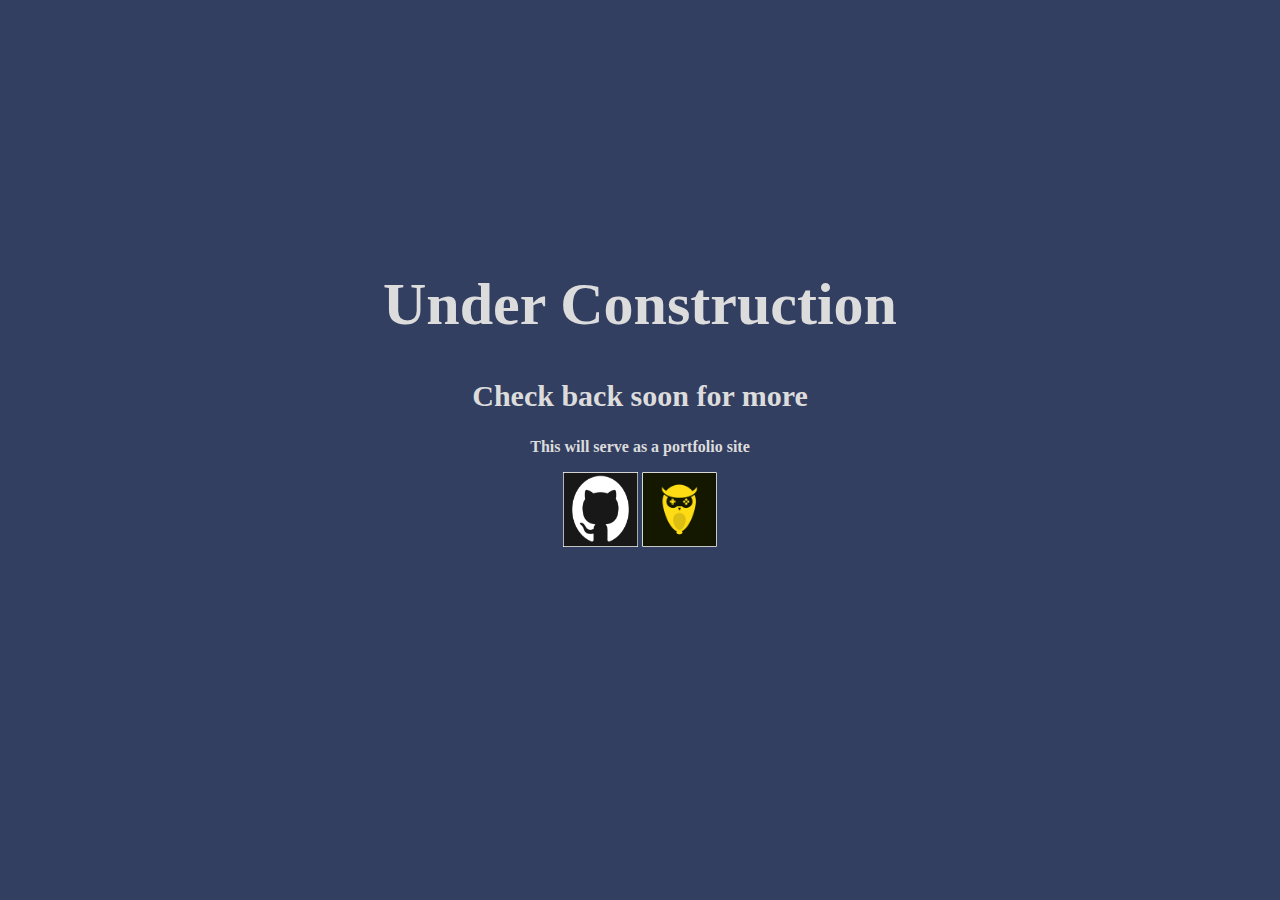
==== index.html @ 0a88014f "formatting cleanup" ====
<!DOCTYPE html>
<html lang="en">
<head>
    <meta charset="UTF-8">
    <meta name="viewport" content="width=device-width, initial-scale=1.0">
    <title>DevTest</title>
    <link rel="stylesheet" type="text/css" href="style.css">
</head>


<body>
    <center>
    <div class ="container"> 
       <div class ="center">     
            <h1><b>Under Construction</b></h1>
            <h2>Check back soon for more</h2>
            <p>This will serve as a portfolio site</p>
            <a href="https://github.com/iainmcdonald220"><img class = image-size src="gitlogo.png"/></a>
            <a href="https://altlan.co.uk"><img class = image-size src="images/altlan.jpg"/></a>
        </div>
        
    </div>
    </center>
       
</body>
</html>
---- style.css ----
body{
    background-color:rgb(51, 63, 97);
}

.container {
    position: relative;
  }

.center{
    margin: 30vh;
}


h1{
    color: gainsboro;
    font-weight: bold;
    font-size: 60px;
}

h2{
    color: gainsboro;
    font-size: 30px;
}

p{
    color: gainsboro;
    font-weight: bold;
}
/*i know this will affect every image not just this one**/

.image-size{
    width: 75px;
    height: 75px;
}
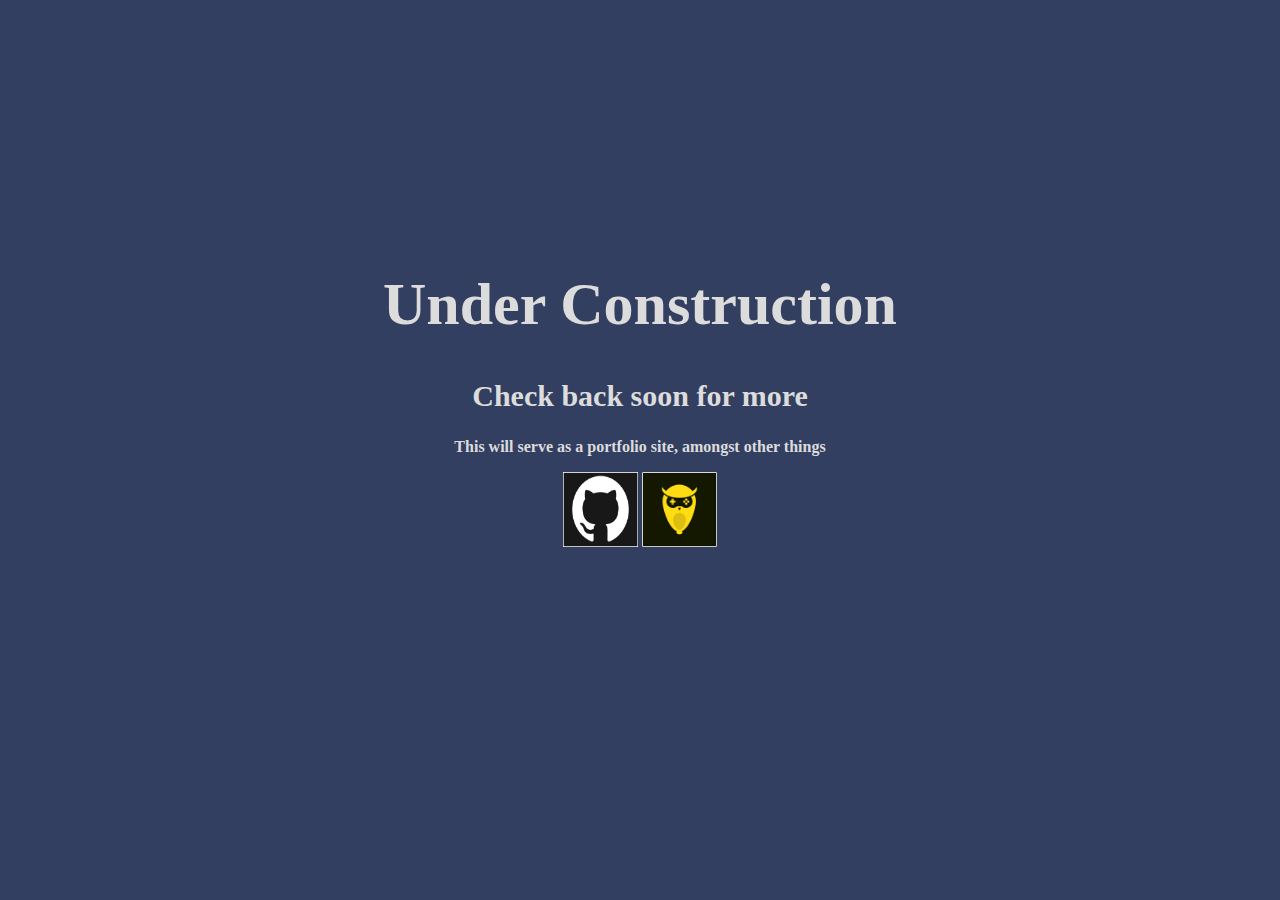
==== commit c6760300: "Update index.html" ====
--- a/index.html
+++ b/index.html
@@ -14,7 +14,7 @@
        <div class ="center">     
             <h1><b>Under Construction</b></h1>
             <h2>Check back soon for more</h2>
-            <p>This will serve as a portfolio site</p>
+            <p>This will serve as a portfolio site, amongst other things</p>
             <a href="https://github.com/iainmcdonald220"><img class = image-size src="gitlogo.png"/></a>
             <a href="https://altlan.co.uk"><img class = image-size src="images/altlan.jpg"/></a>
         </div>
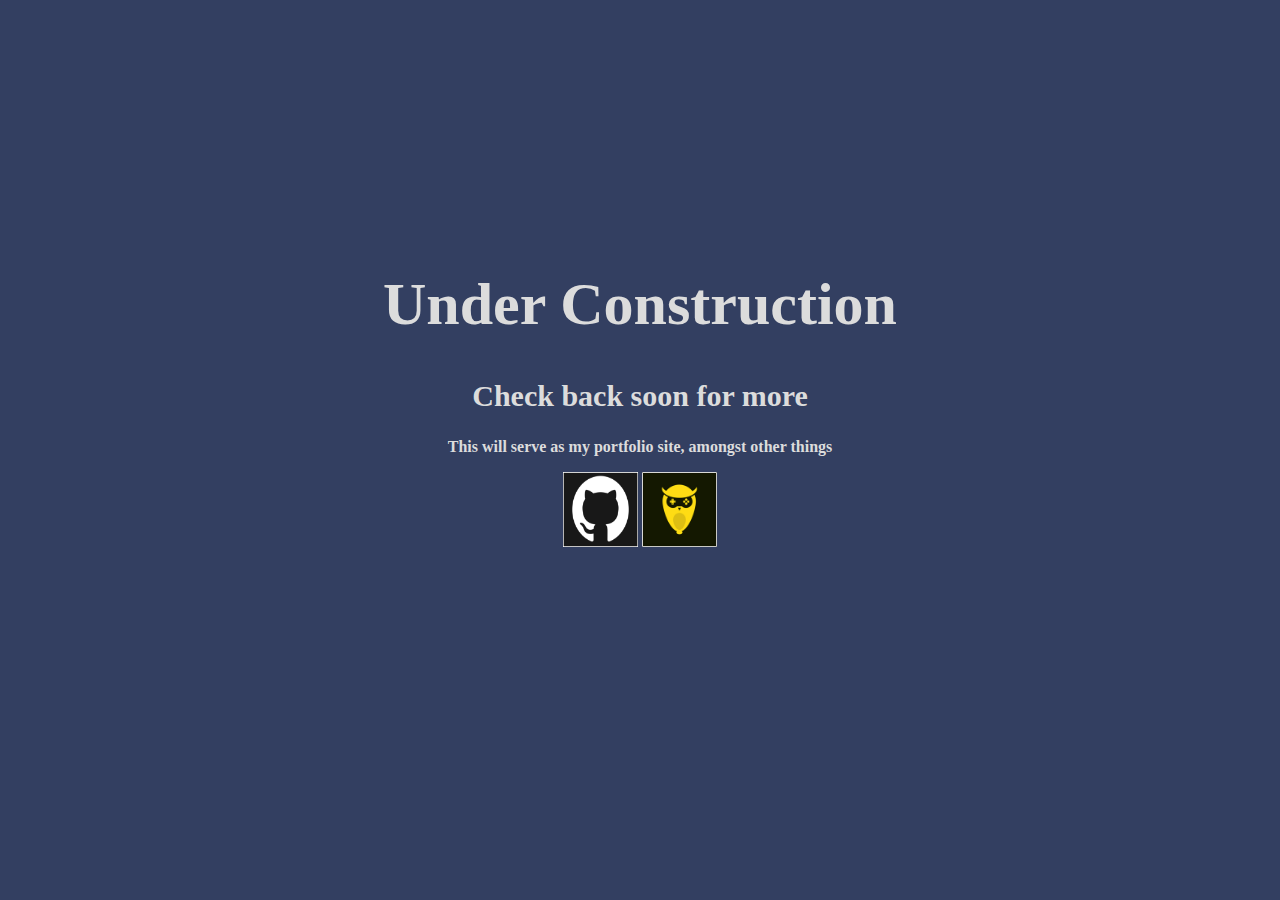
==== commit 13b70db5: "Update index.html" ====
--- a/index.html
+++ b/index.html
@@ -14,7 +14,7 @@
        <div class ="center">     
             <h1><b>Under Construction</b></h1>
             <h2>Check back soon for more</h2>
-            <p>This will serve as a portfolio site, amongst other things</p>
+            <p>This will serve as my portfolio site, amongst other things</p>
             <a href="https://github.com/iainmcdonald220"><img class = image-size src="gitlogo.png"/></a>
             <a href="https://altlan.co.uk"><img class = image-size src="images/altlan.jpg"/></a>
         </div>
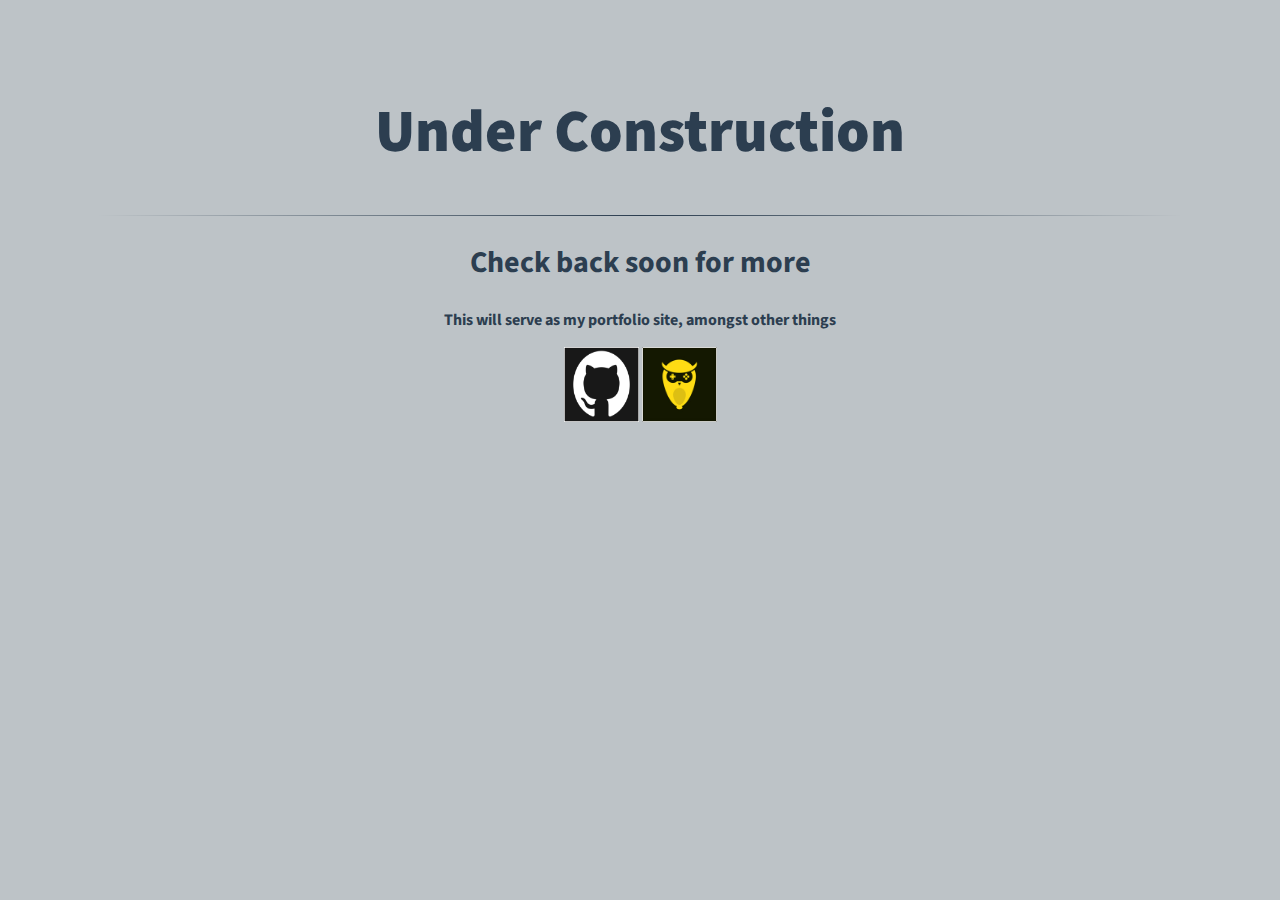
==== commit da4fb905: "css restyle" ====
--- a/index.html
+++ b/index.html
@@ -5,6 +5,7 @@
     <meta name="viewport" content="width=device-width, initial-scale=1.0">
     <title>DevTest</title>
     <link rel="stylesheet" type="text/css" href="style.css">
+    <link href="https://fonts.googleapis.com/css2?family=Source+Sans+Pro:wght@400;700&display=swap" rel="stylesheet">
 </head>
 
 
@@ -13,6 +14,7 @@
     <div class ="container"> 
        <div class ="center">     
             <h1><b>Under Construction</b></h1>
+            <hr>
             <h2>Check back soon for more</h2>
             <p>This will serve as my portfolio site, amongst other things</p>
             <a href="https://github.com/iainmcdonald220"><img class = image-size src="gitlogo.png"/></a>
--- a/style.css
+++ b/style.css
@@ -1,5 +1,10 @@
+/*border color: #bdc3c7
+date color: #3498db
+h2 color #2c3e50*/
+
 body{
-    background-color:rgb(51, 63, 97);
+    background-color:#bdc3c7;
+    font-family: Source Sans Pro;
 }
 
 .container {
@@ -7,23 +12,25 @@
   }
 
 .center{
-    margin: 30vh;
+    margin: 10vh;
 }
 
 
 h1{
-    color: gainsboro;
+    text-align: center;
+    color: #2c3e50;
     font-weight: bold;
     font-size: 60px;
 }
 
 h2{
-    color: gainsboro;
+    color: #2c3e50;
     font-size: 30px;
+    
 }
 
 p{
-    color: gainsboro;
+    color: #2c3e50;
     font-weight: bold;
 }
 /*i know this will affect every image not just this one**/
@@ -31,4 +38,10 @@
 .image-size{
     width: 75px;
     height: 75px;
+}
+
+hr {
+    border: 0;
+    height: 1px;
+    background-image: linear-gradient(to right, rgba(255, 255, 255, 0), #2c3e50, rgba(255, 255, 255, 0));
 }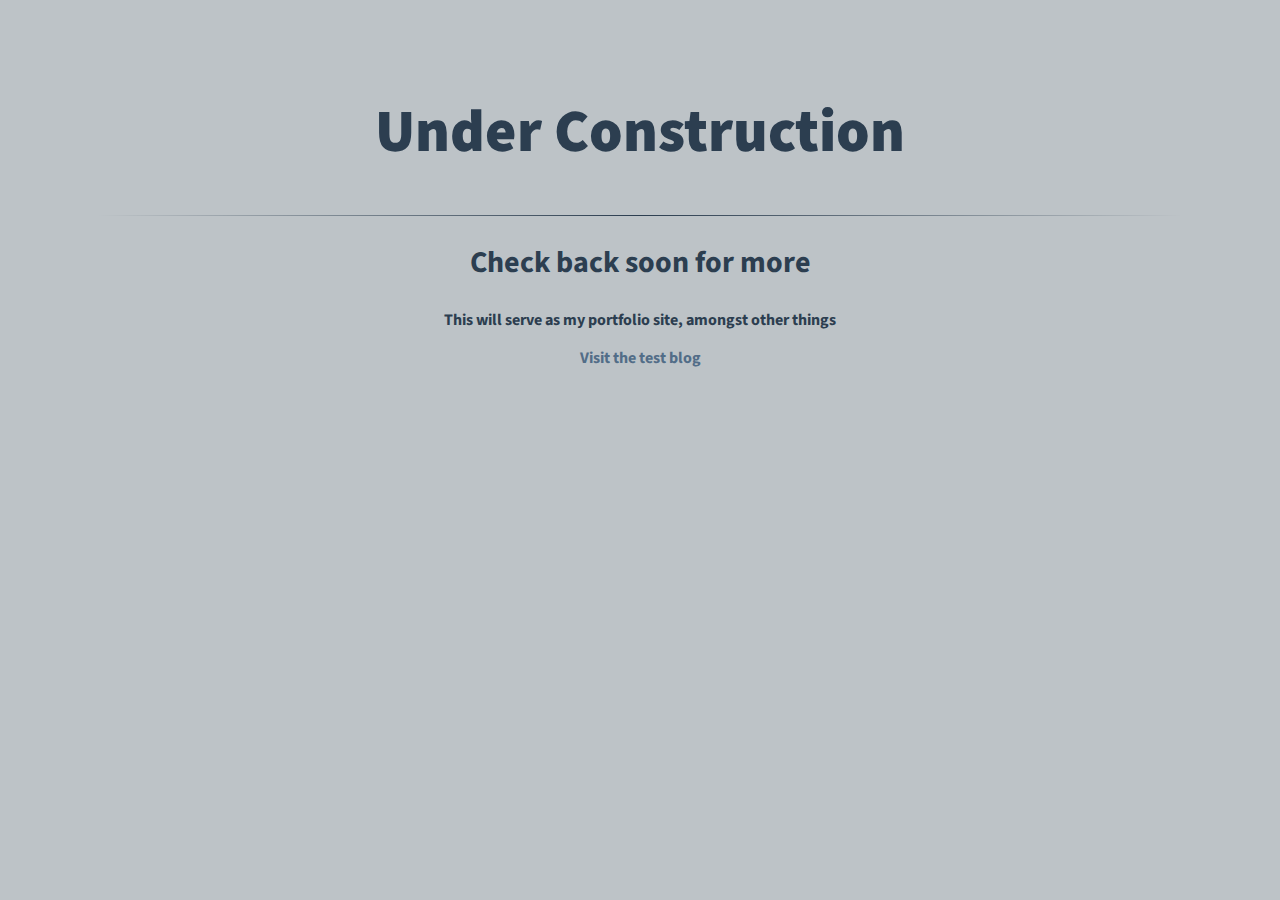
==== commit 25b677cf: "link updates" ====
--- a/index.html
+++ b/index.html
@@ -17,8 +17,9 @@
             <hr>
             <h2>Check back soon for more</h2>
             <p>This will serve as my portfolio site, amongst other things</p>
-            <a href="https://github.com/iainmcdonald220"><img class = image-size src="gitlogo.png"/></a>
-            <a href="https://altlan.co.uk"><img class = image-size src="images/altlan.jpg"/></a>
+
+            <a href="blog.html"> Visit the test blog</a>
+
         </div>
         
     </div>
--- a/style.css
+++ b/style.css
@@ -44,4 +44,24 @@
     border: 0;
     height: 1px;
     background-image: linear-gradient(to right, rgba(255, 255, 255, 0), #2c3e50, rgba(255, 255, 255, 0));
+}
+
+a {
+    font-weight: bold;
+    color: #526d88;
+}
+
+a:link {
+color: #526d88;
+text-decoration: none;
+}
+
+a:visited {
+    color: #526d88;
+    text-decoration: none;
+    }
+
+a:hover {
+    color: #3498db;
+    text-decoration: none;
 }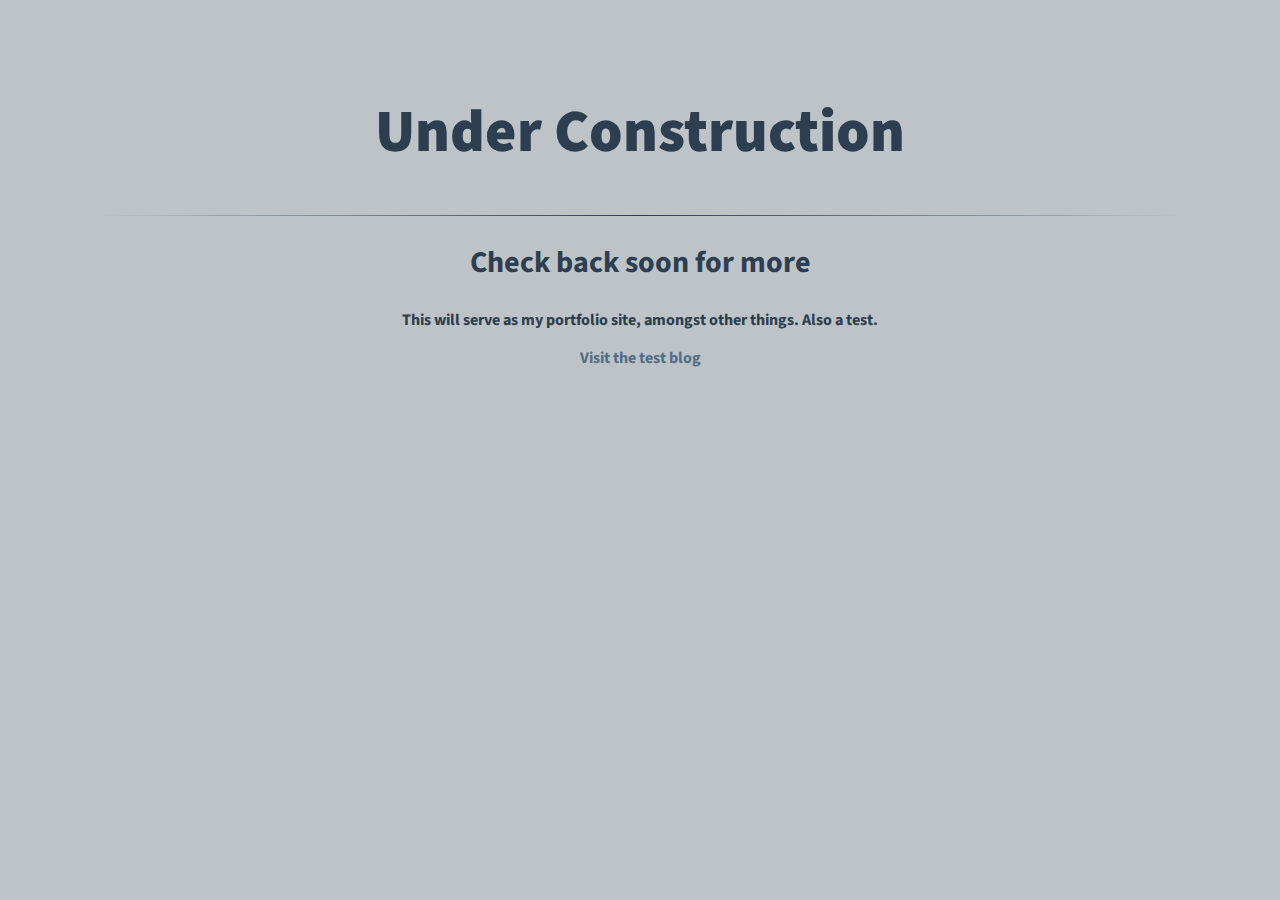
==== commit 48fa9728: "Update index.html" ====
--- a/index.html
+++ b/index.html
@@ -16,7 +16,7 @@
             <h1><b>Under Construction</b></h1>
             <hr>
             <h2>Check back soon for more</h2>
-            <p>This will serve as my portfolio site, amongst other things</p>
+            <p>This will serve as my portfolio site, amongst other things. Also a test.</p>
 
             <a href="blog.html"> Visit the test blog</a>
 
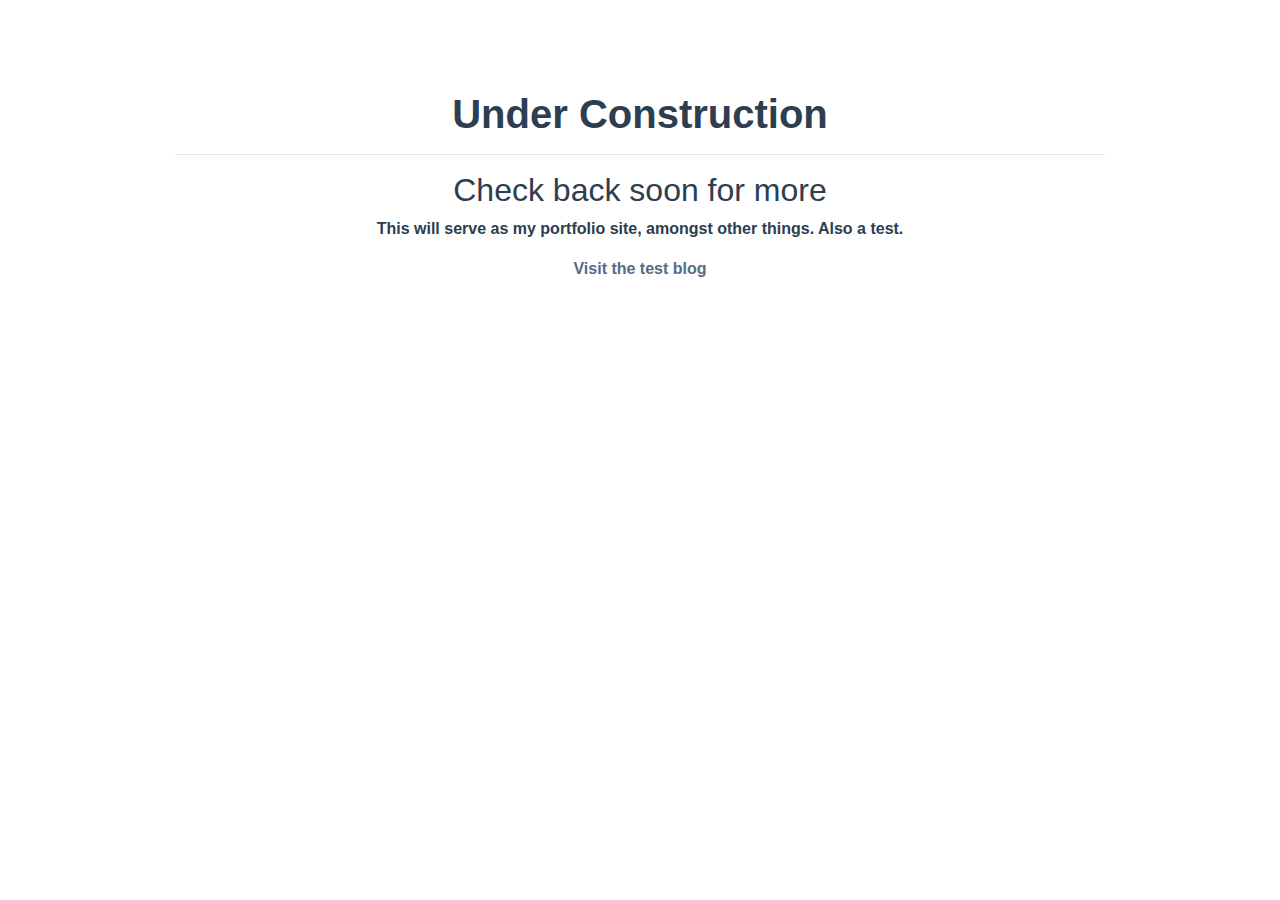
==== commit 3320dc1c: "Bootstrap" ====
--- a/index.html
+++ b/index.html
@@ -5,6 +5,7 @@
     <meta name="viewport" content="width=device-width, initial-scale=1.0">
     <title>DevTest</title>
     <link rel="stylesheet" type="text/css" href="style.css">
+    <link rel="stylesheet" type="text/css" href="bootstrap.css">
     <link href="https://fonts.googleapis.com/css2?family=Source+Sans+Pro:wght@400;700&display=swap" rel="stylesheet">
 </head>
 
